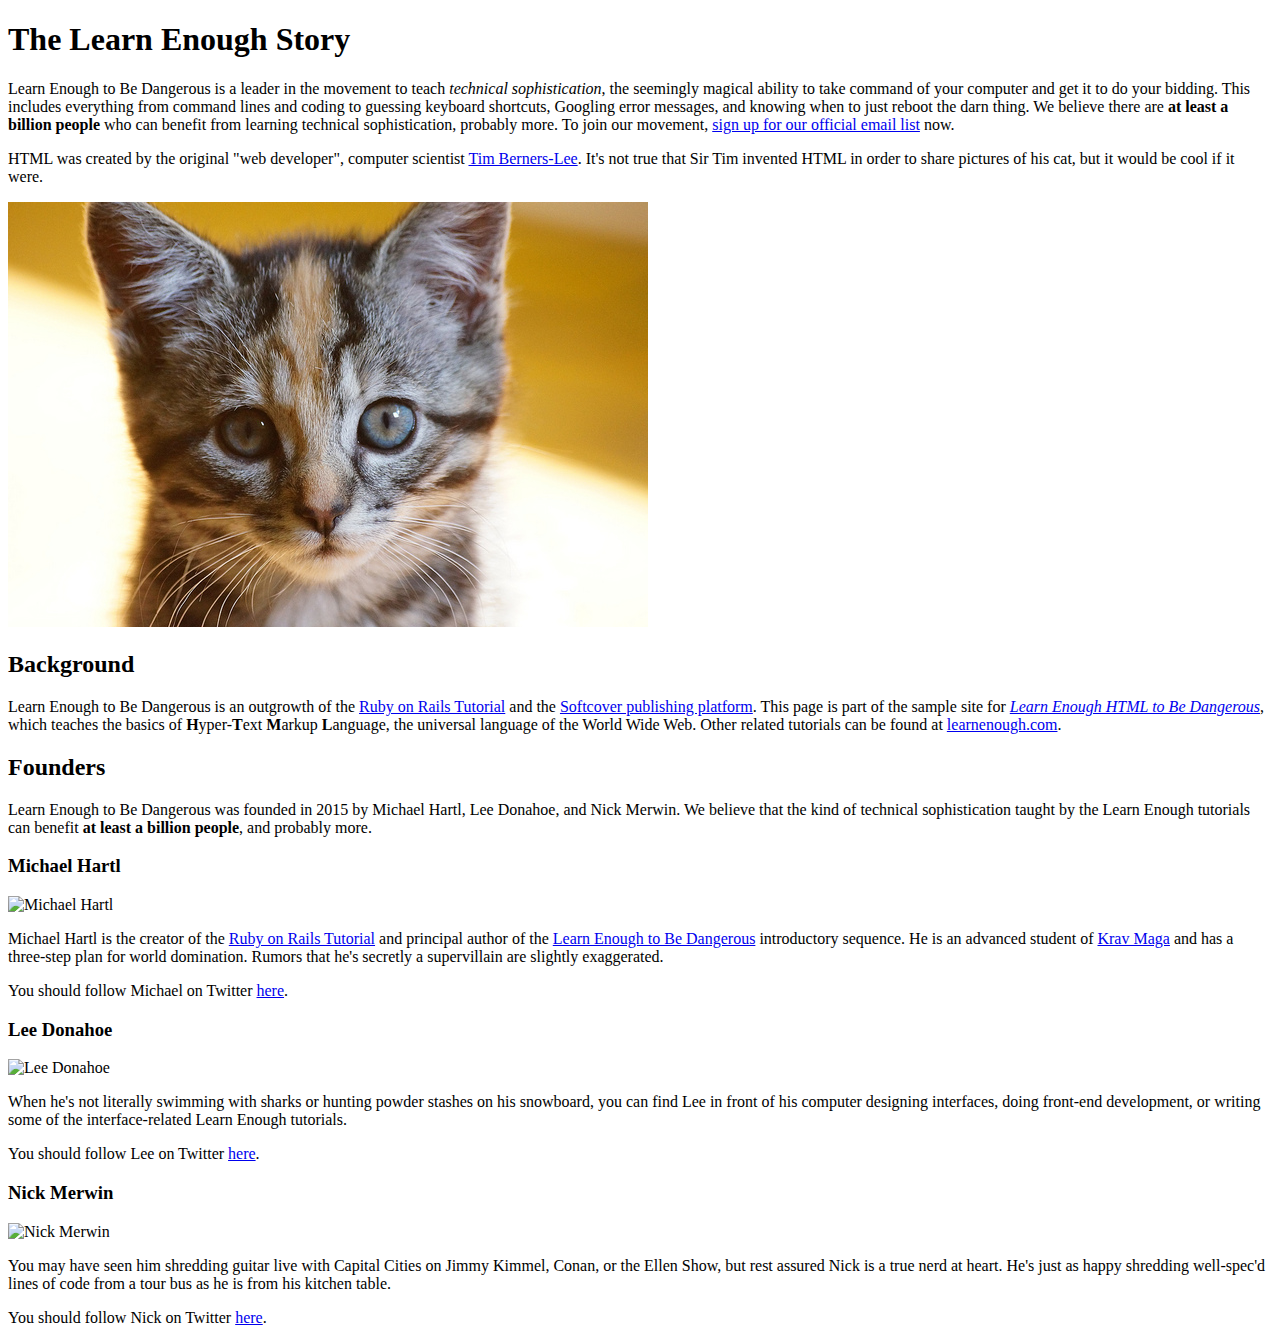
==== index.html @ cc5b0b62 "Fix broken link" ====
<!DOCTYPE html>
<html>
	<head>
		<title>Learn Enough to Be Dangerous</title>
		<meta charset="utf-8">
	</head>
	<body>
		
    <h1>The Learn Enough Story</h1>
    <p>
      Learn Enough to Be Dangerous is a leader in the movement to teach <em>technical sophistication</em>, the seemingly magical ability to take command of your computer and get it to do your bidding. This includes everything from command lines and coding to guessing keyboard shortcuts, Googling error messages, and knowing when to just reboot the darn thing. We believe there are <strong>at least a billion people</strong> who can benefit from learning technical sophistication, probably more. To join our movement, <a href="https://learnenough.com/email">sign up for our official email list</a> now.
    </p>
    <p>
      HTML was created by the original "web developer", computer scientist <a href="https://en.wikipedia.org/wiki/Tim_Berners-Lee">Tim Berners-Lee</a>. It's not true that Sir Tim invented HTML in order to share pictures of his cat, but it would be cool if it were.
    </p>

    <img src="images/kitten.jpg" alt="An awww-dorable kitten">

    <h2>Background</h2>
    <p>
      Learn Enough to Be Dangerous is an  outgrowth of the <a href="https://railstutorial.org/">Ruby on Rails Tutorial</a> and the <a href="https://www.softcover.io/">Softcover publishing platform</a>. This page is part of the sample site for <a href="https://www.learnenough.com/html"><em>Learn Enough HTML to Be Dangerous</em></a>, which teaches the basics of <strong>H</strong>yper-<strong>T</strong>ext <strong>M</strong>arkup <strong>L</strong>anguage, the universal language of the World Wide Web. Other related tutorials can be found at <a href="https://www.learnenough.com/">learnenough.com</a>.
    </p>

    <h2>Founders</h2>
    <p>
      Learn Enough to Be Dangerous was founded in 2015 by Michael Hartl, Lee Donahoe, and Nick Merwin. We believe that the kind of technical sophistication taught by the Learn Enough tutorials can benefit <strong>at least a billion people</strong>, and probably more.
    </p>

    <h3>Michael Hartl</h3>
    <img src="https://gravatar.com/avatar/ffda7d145b83c4b118f982401f962ca6?s=150" alt="Michael Hartl">
    <p>
      Michael Hartl is the creator of the <a href="https://railstutorial.org/"> Ruby on Rails Tutorial</a> and principal author of the <a href="https://www.learnenough.com/">Learn Enough to Be Dangerous</a> introductory sequence. He is an advanced student of <a href="https://www.kravmaga.com/">Krav Maga</a> and has a three-step plan for world domination. Rumors that he's secretly a supervillain are slightly exaggerated.
    </p>
    <p>
      You should follow Michael on Twitter <a target="_blank" rel="noopener" href="https://twitter.com/mhartl">here</a>.
    </p>

    <h3>Lee Donahoe</h3>
    <img src="https://gravatar.com/avatar/b65522a6f3a6899705d119d7aa232a6d?s=150" alt="Lee Donahoe">
    <p>
      When he's not literally swimming with sharks or hunting powder stashes on his snowboard, you can find Lee in front of his computer designing interfaces, doing front-end development, or writing some of the interface-related Learn Enough tutorials.
    </p>
    <p>
      You should follow Lee on Twitter <a target="_blank" rel="noopener" href="https://twitter.com/leedonahoe">here</a>.
    </p>

    <h3>Nick Merwin</h3>
    <img src="https://gravatar.com/avatar/e2d6ce2ba5c1b6d674ae8ff2b3b45d23?s=150" alt="Nick Merwin">
    <p>
      You may have seen him shredding guitar live with Capital Cities on Jimmy Kimmel, Conan, or the Ellen Show, but rest assured Nick is a true nerd at heart. He's just as happy shredding well-spec'd lines of code from a tour bus as he is from his kitchen table.
    </p>
    <p>
      You should follow Nick on Twitter <a target="_blank" rel="noopener" href="https://twitter.com/nickmerwin">here</a>.
    </p>

	</body>
</html>
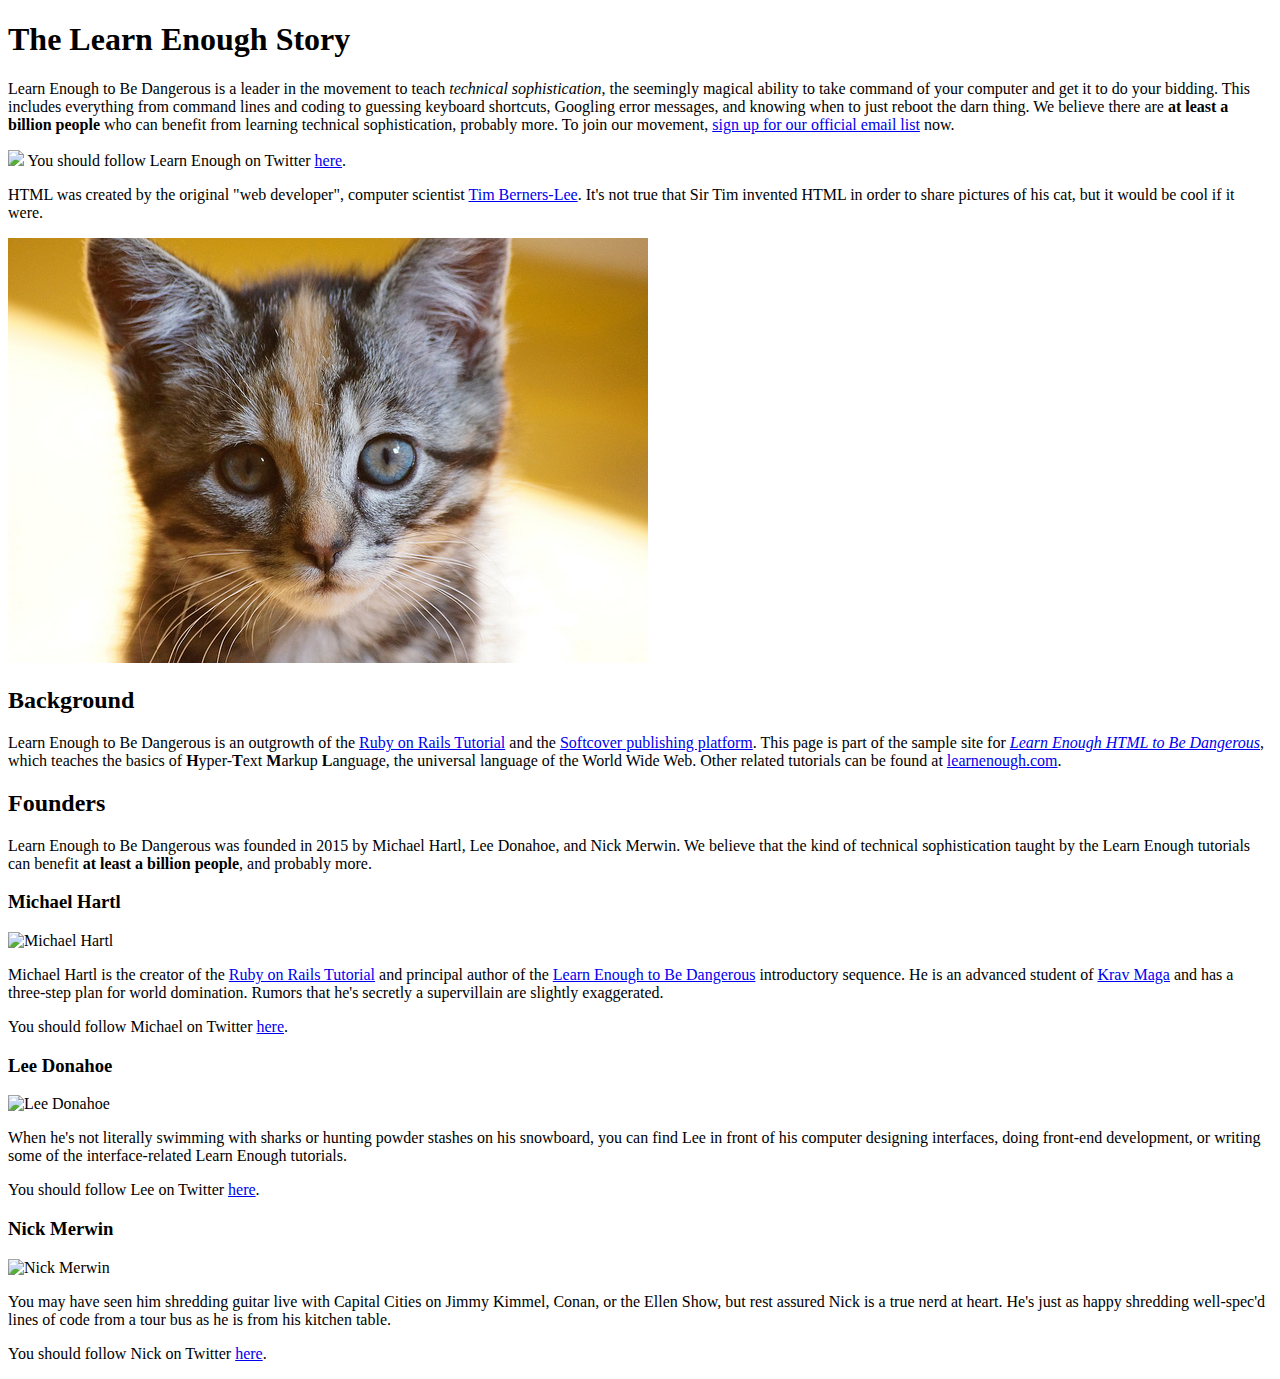
==== commit aac91ddc: "Add Twitter logo" ====
--- a/index.html
+++ b/index.html
@@ -10,11 +10,20 @@
     <p>
       Learn Enough to Be Dangerous is a leader in the movement to teach <em>technical sophistication</em>, the seemingly magical ability to take command of your computer and get it to do your bidding. This includes everything from command lines and coding to guessing keyboard shortcuts, Googling error messages, and knowing when to just reboot the darn thing. We believe there are <strong>at least a billion people</strong> who can benefit from learning technical sophistication, probably more. To join our movement, <a href="https://learnenough.com/email">sign up for our official email list</a> now.
     </p>
+
+    <p>
+      <a href="https://twitter.com/learnenough" target="_blank" rel="noopener" style="text-decoration: none;">
+        <img src="images/small_twitter_logo.png">
+      </a>
+      You should follow Learn Enough on Twitter <a href="https://twitter.com/learnenough" target="_blank" rel="noopener">here</a>.
+    </p>
+
     <p>
       HTML was created by the original "web developer", computer scientist <a href="https://en.wikipedia.org/wiki/Tim_Berners-Lee">Tim Berners-Lee</a>. It's not true that Sir Tim invented HTML in order to share pictures of his cat, but it would be cool if it were.
     </p>
-
-    <img src="images/kitten.jpg" alt="An awww-dorable kitten">
+    <a href="https://www.flickr.com/photos/deborah_s_perspective/14144861329">
+      <img src="images/kitten.jpg" alt="An awww-dorable kitten">
+    </a>
 
     <h2>Background</h2>
     <p>
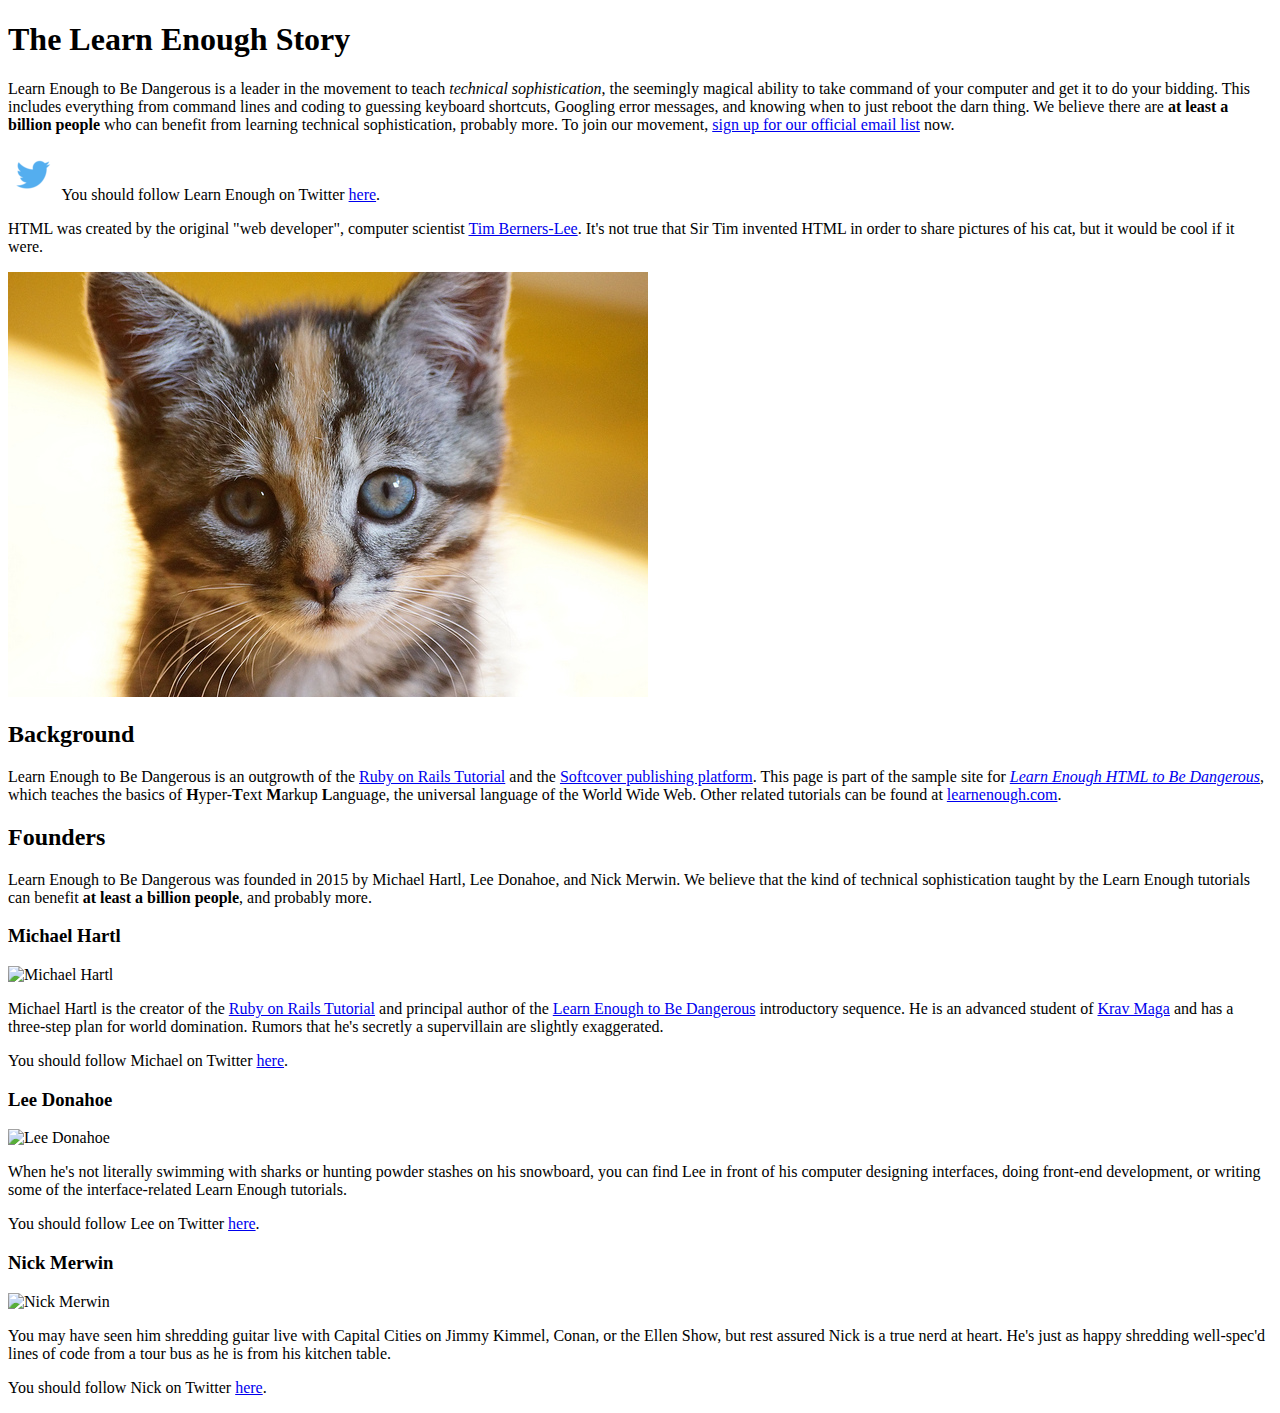
==== commit 822f1129: "Add lang attribute and more tags" ====
--- a/index.html
+++ b/index.html
@@ -1,5 +1,5 @@
 <!DOCTYPE html>
-<html>
+<html lang="en">
 	<head>
 		<title>Learn Enough to Be Dangerous</title>
 		<meta charset="utf-8">
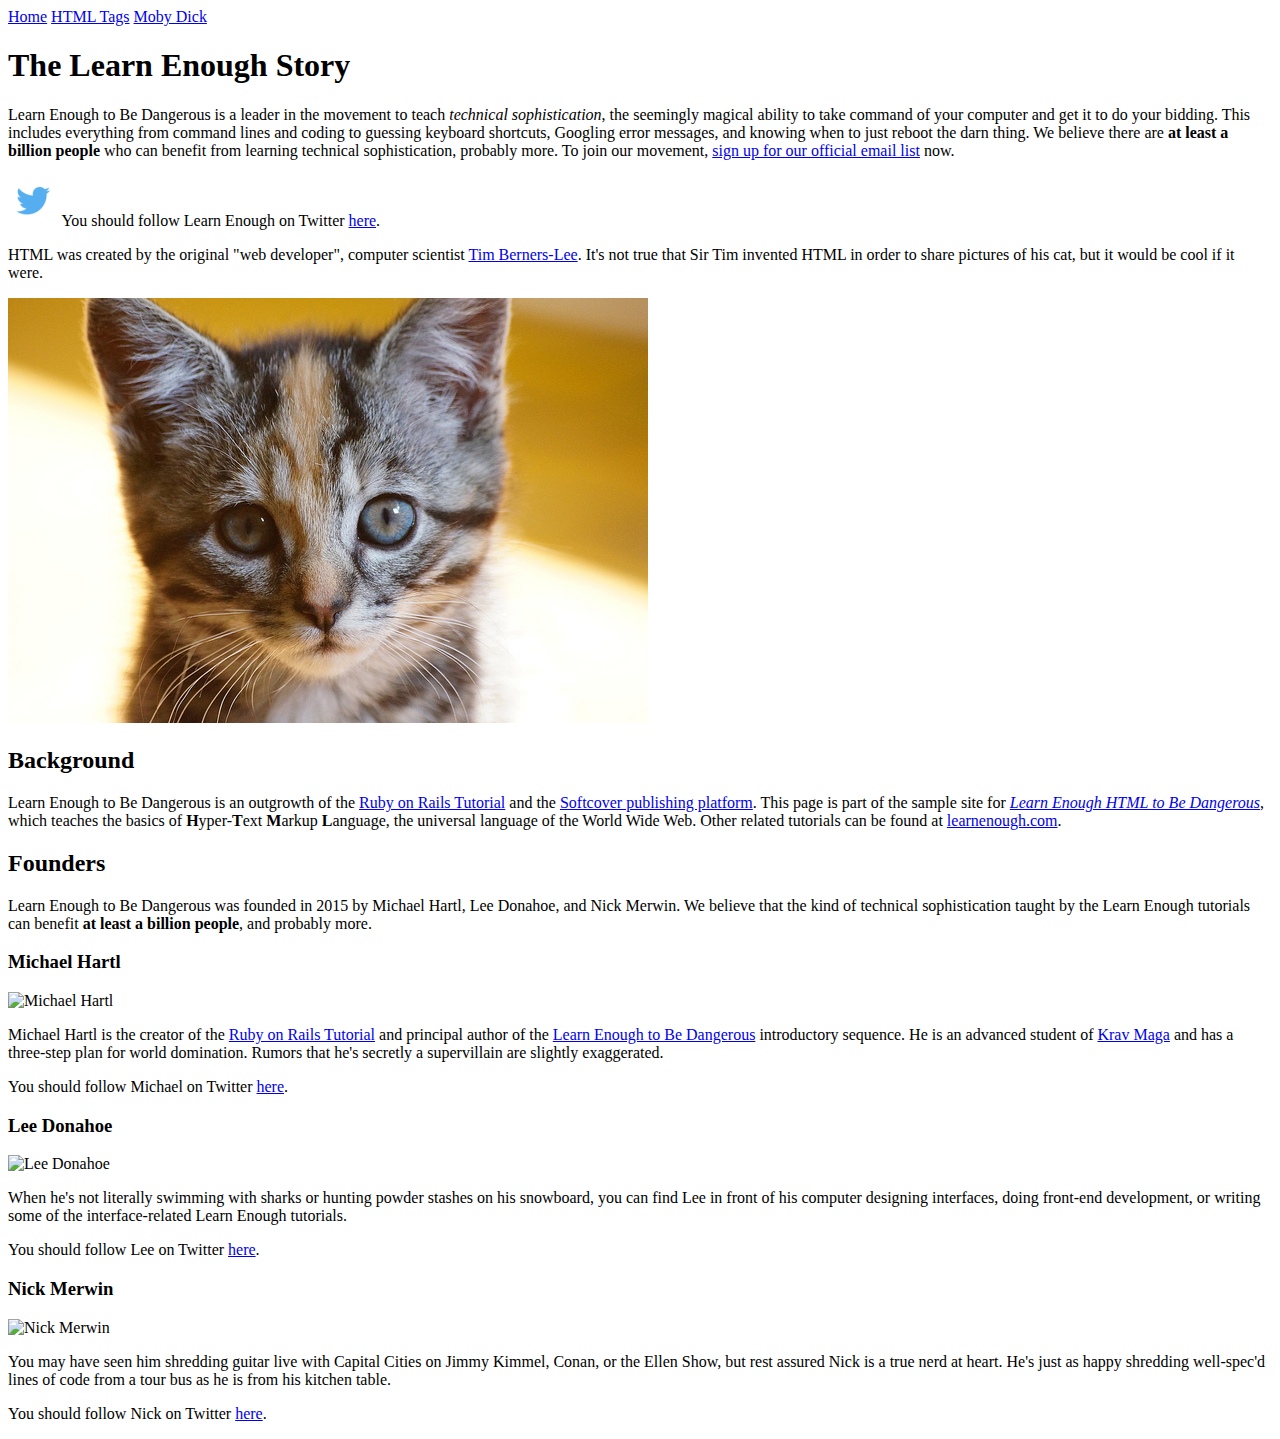
==== commit 5a04dabf: "Add a navigation menu to all pages" ====
--- a/index.html
+++ b/index.html
@@ -5,6 +5,12 @@
 		<meta charset="utf-8">
 	</head>
 	<body>
+
+    <div>
+      <a href="index.html">Home</a>
+      <a href="tags.html">HTML Tags</a>
+      <a href="moby_dick.html">Moby Dick</a>
+    </div>
 		
     <h1>The Learn Enough Story</h1>
     <p>
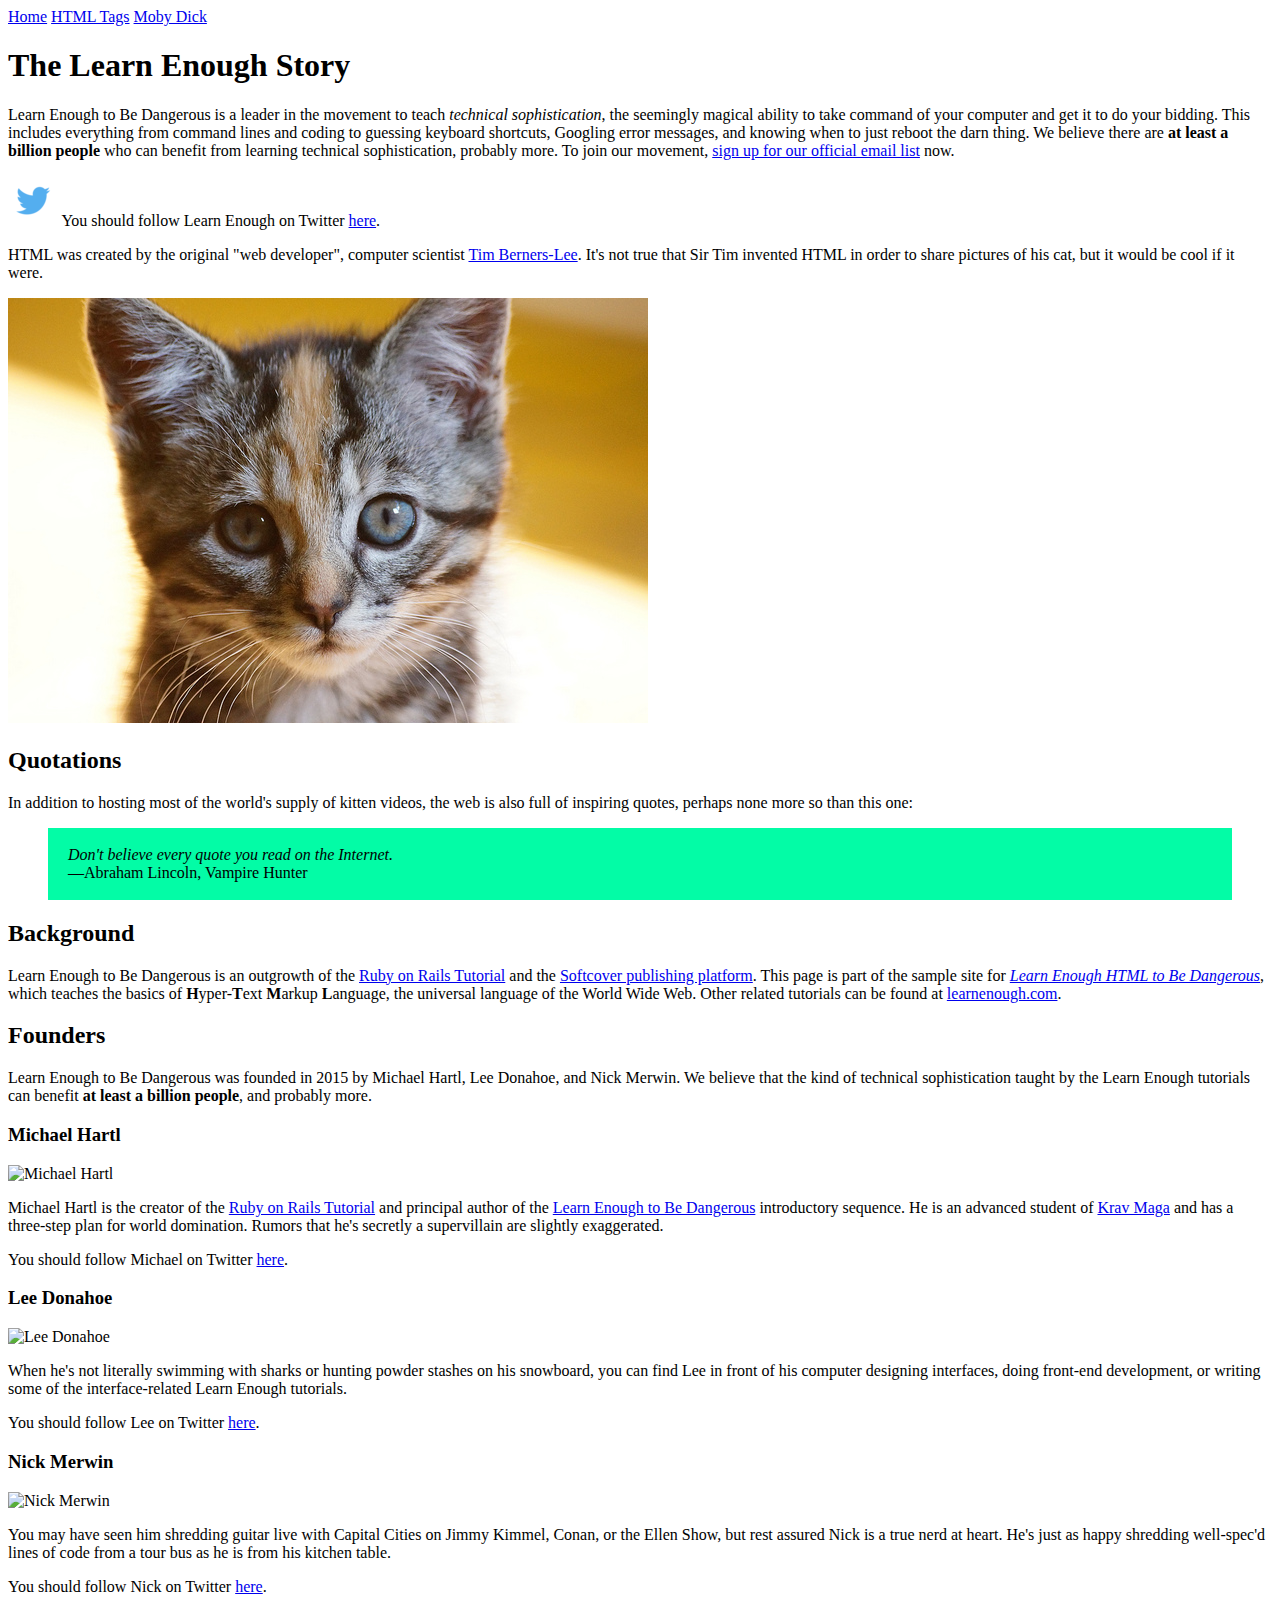
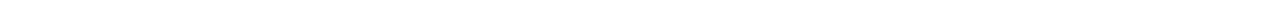
==== commit db0a64dd: "Style the book report box" ====
--- a/index.html
+++ b/index.html
@@ -30,6 +30,19 @@
     <a href="https://www.flickr.com/photos/deborah_s_perspective/14144861329">
       <img src="images/kitten.jpg" alt="An awww-dorable kitten">
     </a>
+
+    <h2>Quotations</h2>
+    <p>
+      In addition to hosting most of the world's supply of kitten videos, the web is also full of inspiring quotes, perhaps none more so than this one:
+    </p>
+
+    <blockquote style="padding: 2px 20px; background: #03fca6;">
+      <p>
+        <em>Don't believe every quote you read on the Internet.</em>
+        <br>
+        &mdash;Abraham Lincoln, Vampire Hunter
+      </p>
+    </blockquote>
 
     <h2>Background</h2>
     <p>
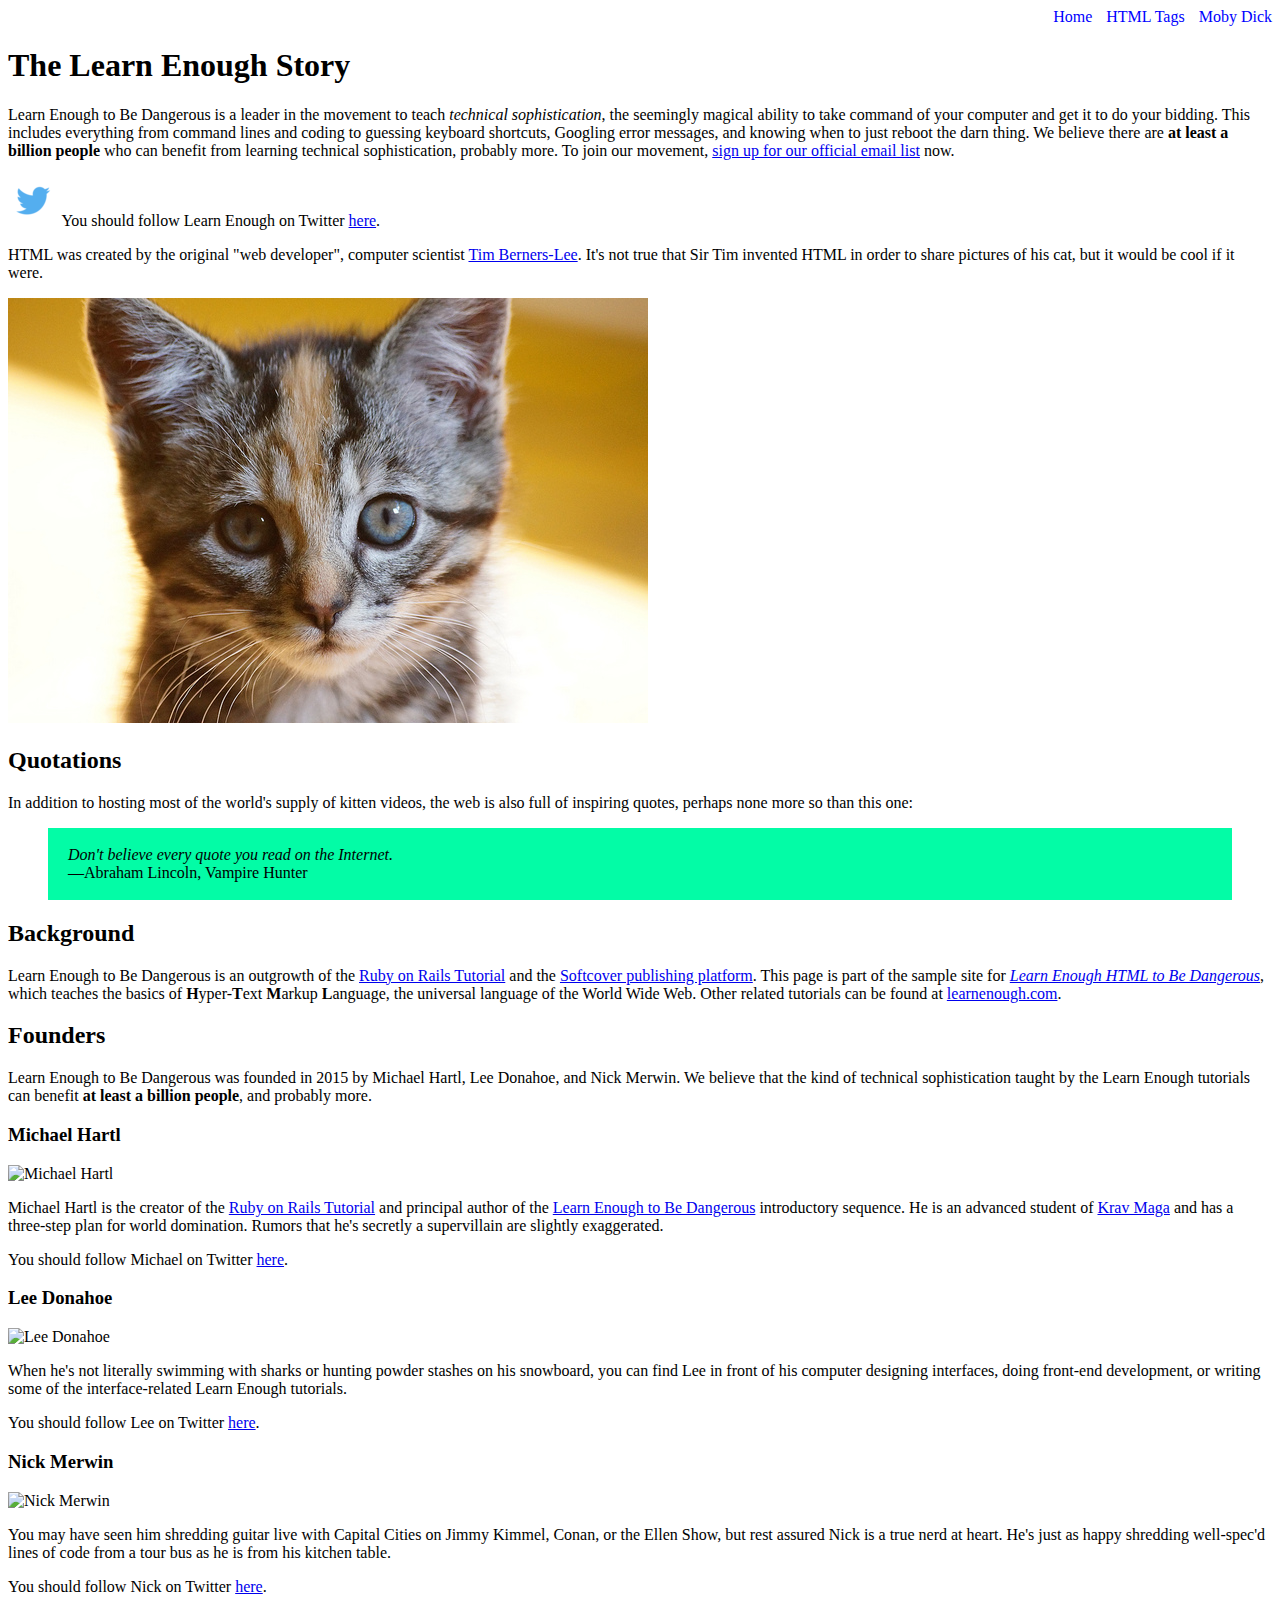
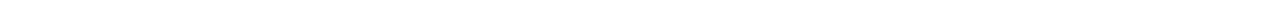
==== commit 28e95684: "Style the navigation menu" ====
--- a/index.html
+++ b/index.html
@@ -6,10 +6,10 @@
 	</head>
 	<body>
 
-    <div>
-      <a href="index.html">Home</a>
-      <a href="tags.html">HTML Tags</a>
-      <a href="moby_dick.html">Moby Dick</a>
+    <div style="text-align: right;">
+      <a href="index.html" style="text-decoration: none; color: blue;">Home</a>
+      <a href="tags.html" style="margin-left: 10px; text-decoration: none; color: blue;">HTML Tags</a>
+      <a href="moby_dick.html" style="margin-left: 10px; text-decoration: none; color: blue;">Moby Dick</a>
     </div>
 		
     <h1>The Learn Enough Story</h1>
